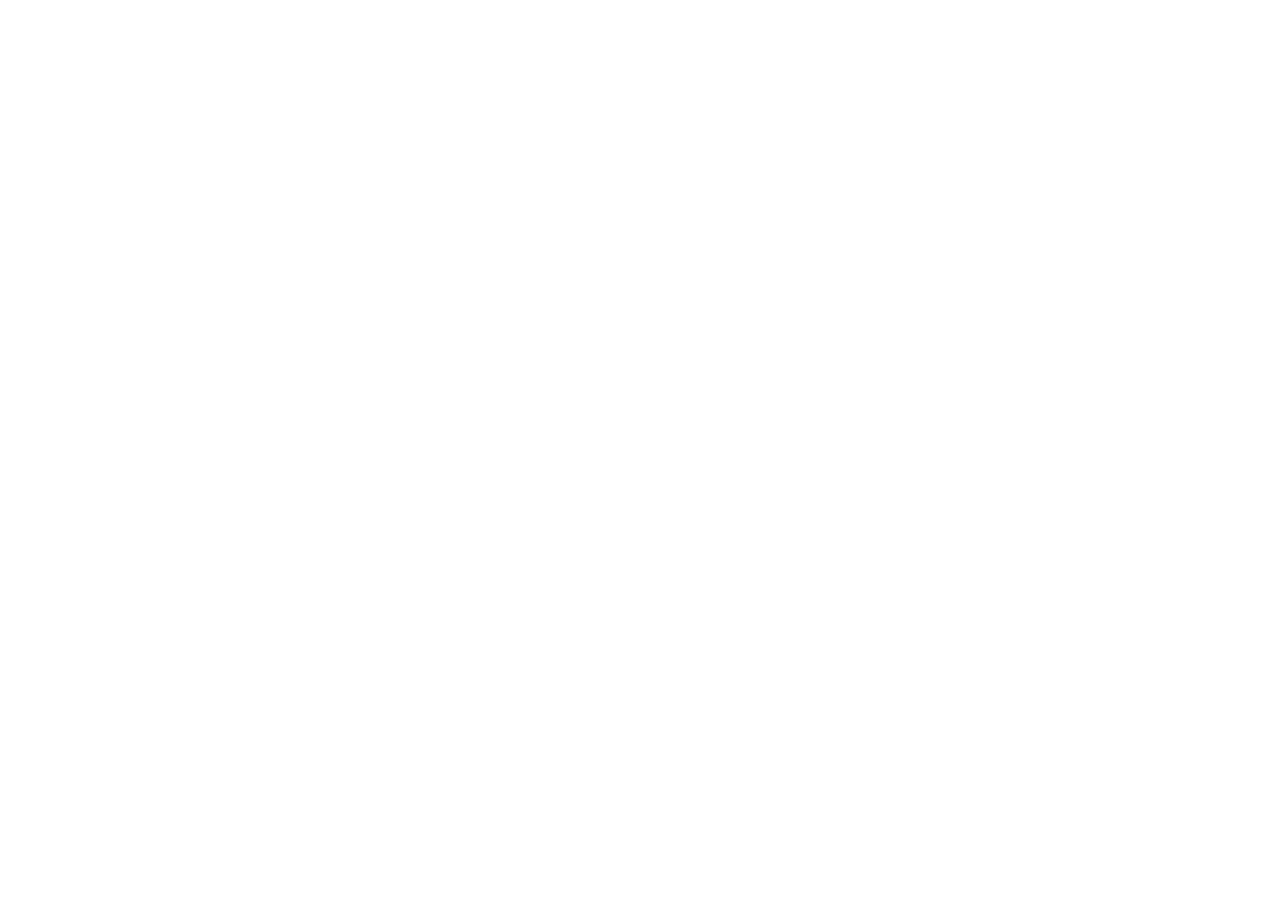
==== docs/index.html @ 8dcab213 "Docs agregado" ====
<!doctype html>
<html lang="en">

<head>
  <meta charset="utf-8" />
  <link rel="icon" href="/favicon.ico" />
  <meta name="viewport" content="width=device-width,initial-scale=1" />
  <meta name="theme-color" content="#000000" />
  <meta name="description" content="Web site created using create-react-app" />
  <link rel="apple-touch-icon" href="/logo192.png" />
  <link rel="manifest" href="/manifest.json" />
  <link rel="stylesheet" href="https://cdnjs.cloudflare.com/ajax/libs/animate.css/4.1.1/animate.min.css" />
  <title>Gif Expert App</title>
  <link href="/static/css/main.a52f80b7.chunk.css" rel="stylesheet">
</head>

<body><noscript>You need to enable JavaScript to run this app.</noscript>
  <div id="root"></div>
  <script>
    ! function (e) {
      function r(r) {
        for (var n, p, f = r[0], i = r[1], l = r[2], c = 0, s = []; c < f.length; c++) p = f[c], Object.prototype
          .hasOwnProperty.call(o, p) && o[p] && s.push(o[p][0]), o[p] = 0;
        for (n in i) Object.prototype.hasOwnProperty.call(i, n) && (e[n] = i[n]);
        for (a && a(r); s.length;) s.shift()();
        return u.push.apply(u, l || []), t()
      }

      function t() {
        for (var e, r = 0; r < u.length; r++) {
          for (var t = u[r], n = !0, f = 1; f < t.length; f++) {
            var i = t[f];
            0 !== o[i] && (n = !1)
          }
          n && (u.splice(r--, 1), e = p(p.s = t[0]))
        }
        return e
      }
      var n = {},
        o = {
          1: 0
        },
        u = [];

      function p(r) {
        if (n[r]) return n[r].exports;
        var t = n[r] = {
          i: r,
          l: !1,
          exports: {}
        };
        return e[r].call(t.exports, t, t.exports, p), t.l = !0, t.exports
      }
      p.m = e, p.c = n, p.d = function (e, r, t) {
        p.o(e, r) || Object.defineProperty(e, r, {
          enumerable: !0,
          get: t
        })
      }, p.r = function (e) {
        "undefined" != typeof Symbol && Symbol.toStringTag && Object.defineProperty(e, Symbol.toStringTag, {
          value: "Module"
        }), Object.defineProperty(e, "__esModule", {
          value: !0
        })
      }, p.t = function (e, r) {
        if (1 & r && (e = p(e)), 8 & r) return e;
        if (4 & r && "object" == typeof e && e && e.__esModule) return e;
        var t = Object.create(null);
        if (p.r(t), Object.defineProperty(t, "default", {
            enumerable: !0,
            value: e
          }), 2 & r && "string" != typeof e)
          for (var n in e) p.d(t, n, function (r) {
            return e[r]
          }.bind(null, n));
        return t
      }, p.n = function (e) {
        var r = e && e.__esModule ? function () {
          return e.default
        } : function () {
          return e
        };
        return p.d(r, "a", r), r
      }, p.o = function (e, r) {
        return Object.prototype.hasOwnProperty.call(e, r)
      }, p.p = "/";
      var f = this["webpackJsonpgif-expert-app"] = this["webpackJsonpgif-expert-app"] || [],
        i = f.push.bind(f);
      f.push = r, f = f.slice();
      for (var l = 0; l < f.length; l++) r(f[l]);
      var a = i;
      t()
    }([])
  </script>
  <script src="/static/js/2.b04e268c.chunk.js"></script>
  <script src="/static/js/main.ef1c79a1.chunk.js"></script>
</body>

</html>
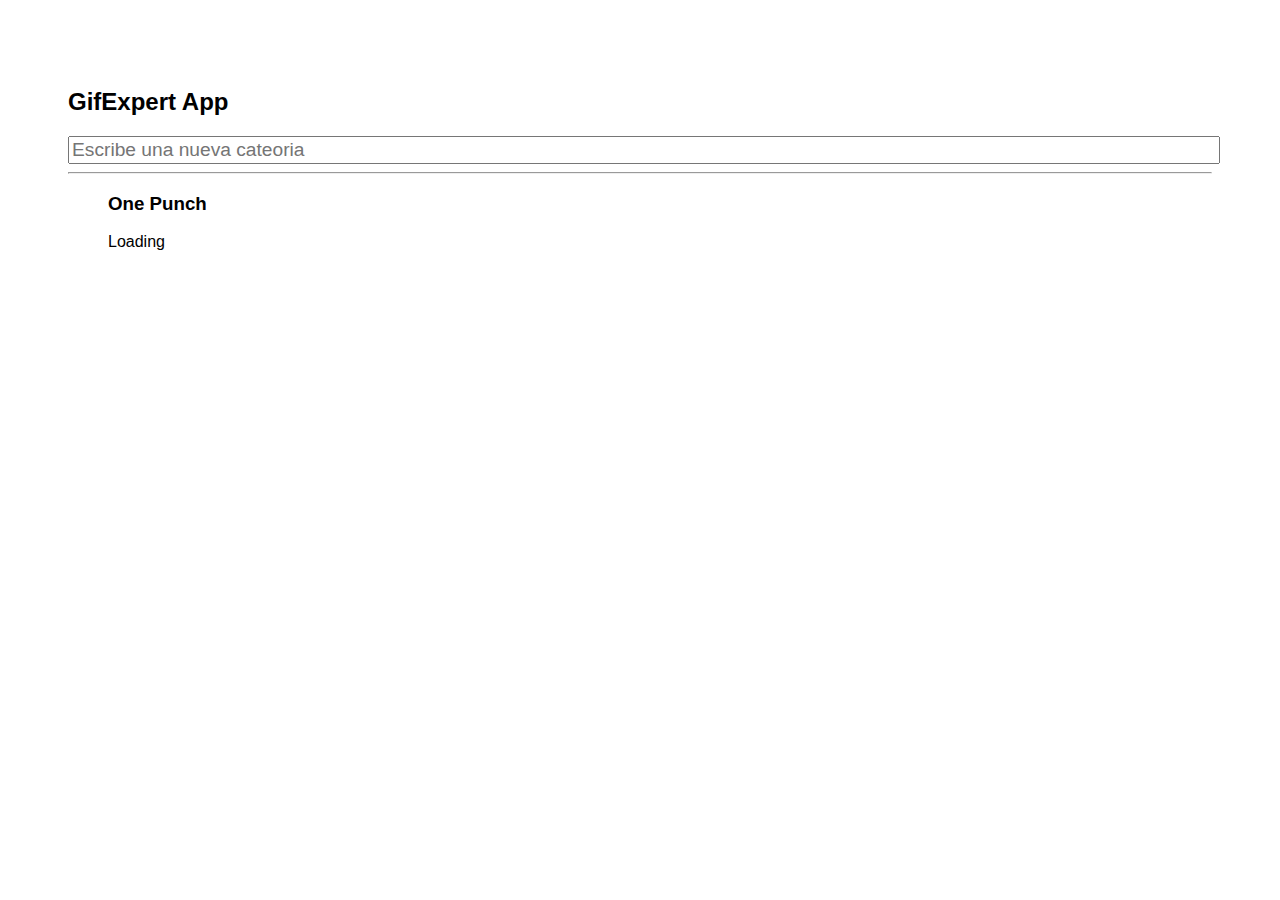
==== commit 5bec3fb3: "Html Actulizado" ====
--- a/docs/index.html
+++ b/docs/index.html
@@ -3,15 +3,15 @@
 
 <head>
   <meta charset="utf-8" />
-  <link rel="icon" href="/favicon.ico" />
+  <link rel="icon" href="./favicon.ico" />
   <meta name="viewport" content="width=device-width,initial-scale=1" />
   <meta name="theme-color" content="#000000" />
   <meta name="description" content="Web site created using create-react-app" />
-  <link rel="apple-touch-icon" href="/logo192.png" />
-  <link rel="manifest" href="/manifest.json" />
+  <link rel="apple-touch-icon" href="./logo192.png" />
+  <link rel="manifest" href="./manifest.json" />
   <link rel="stylesheet" href="https://cdnjs.cloudflare.com/ajax/libs/animate.css/4.1.1/animate.min.css" />
   <title>Gif Expert App</title>
-  <link href="/static/css/main.a52f80b7.chunk.css" rel="stylesheet">
+  <link href="./static/css/main.a52f80b7.chunk.css" rel="stylesheet">
 </head>
 
 <body><noscript>You need to enable JavaScript to run this app.</noscript>
@@ -92,8 +92,8 @@
       t()
     }([])
   </script>
-  <script src="/static/js/2.b04e268c.chunk.js"></script>
-  <script src="/static/js/main.ef1c79a1.chunk.js"></script>
+  <script src="./static/js/2.b04e268c.chunk.js"></script>
+  <script src="./static/js/main.ef1c79a1.chunk.js"></script>
 </body>
 
 </html>--- a/docs/static/css/main.a52f80b7.chunk.css
+++ b/docs/static/css/main.a52f80b7.chunk.css
@@ -0,0 +1,2 @@
+*{font-family:Arial,Helvetica,sans-serif}body{padding:60px}input{width:100%;font-size:1.2rem;color:grey}.card-grid{display:flex;flex-direction:row;flex-wrap:wrap}.card{align-content:center;border:1px solid grey;border-radius:6px;margin-bottom:10px;margin-right:10px;overflow:hidden}.card p{padding:5px;text-align:center}.card img{max-height:170px}
+/*# sourceMappingURL=main.a52f80b7.chunk.css.map */